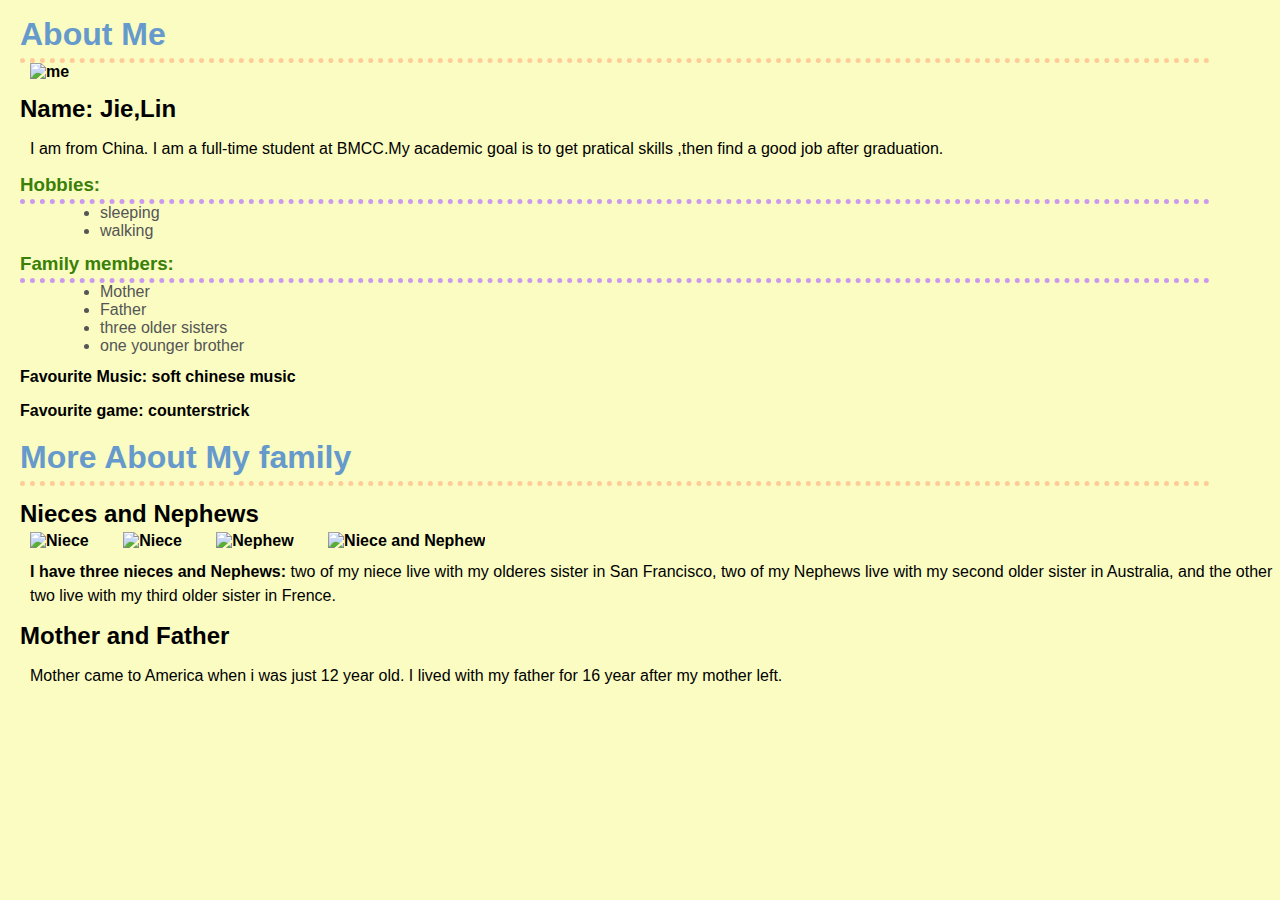
==== index.html @ 8f201110 "Update index.html" ====
<!DOCTYPE html>
<head>
<meta charset="UTF-8" />
<title>Hello Everyone</title>
</head>

<link rel="stylesheet" type="text/css" href="Friendly.css" media="screen" />
<body>
<h1> About Me </h1>

<a><img src="https://fbcdn-sphotos-d-a.akamaihd.net/hphotos-ak-xfa1/v/t1.0-9/390826_10150395090017549_1034919460_n.jpg?oh=c91e76a956597ceddb463aab492b917b&oe=549D6B32&__gda__=1419037245_77600a99f70ee69e45bc509bec740144"
width="300" height="200" alt="me" /></a>

<h2> Name: Jie,Lin </h2>
<p> I am from China. I am a full-time  student at BMCC.My academic goal is to get pratical skills ,then find a good job after graduation.</p>

<h3> Hobbies: </h3>
<ul>
	<li> sleeping </li>
	<li> walking </li>
</ul>

<h3> Family members: </h3>
<ul>
	<li> Mother </li>
	<li> Father </li>
	<li> three older sisters </li>
	<li> one younger brother </li>
</ul>


<h4> Favourite Music: soft chinese music</h4>
<h4> Favourite game: counterstrick</h4>


<h1> More About My family </h1>

<h2> Nieces and Nephews </h2>

<div id="photos">
	<a><img src="https://fbcdn-sphotos-h-a.akamaihd.net/hphotos-ak-prn2/v/t1.0-9/47038_1596318509078_1085529_n.jpg?oh=511486942f4c4638ea70ba1922fa0fb8&oe=549EE78C&__gda__=1418740312_992a29ecde03b522d1880442dde17d59"
	width="275" height="210" alt="Niece" /></a>
	<a><img src="https://scontent-a-lga.xx.fbcdn.net/hphotos-prn2/v/l/t1.0-9/45963_1596314268972_8139518_n.jpg?oh=b126a0c5f020871760a69cd40828c4b2&oe=548E9BFE" 
	width="275" height="210" alt="Niece"/></a>
	<a><img src="https://scontent-a-lga.xx.fbcdn.net/hphotos-xaf1/v/t1.0-9/281808_2298106733345_4588382_n.jpg?oh=8ca5b9435341a2b01d9464bff20dc4a3&oe=5484B4A2"
	width="275" height="210" alt="Nephew"/></a>
	<a><img src="https://fbcdn-sphotos-a-a.akamaihd.net/hphotos-ak-xaf1/v/t1.0-9/269556_2262843211779_4418679_n.jpg?oh=bec70d176c280bd500b9de8385ceecdd&oe=54A30935&__gda__=1419900188_e3d4f884b4794ddb7c5552a8312d3a61" 
	width="285" height="210" alt="Niece and Nephew"/></a>
</div>
<p><strong>I have three nieces and Nephews:</strong> two of my niece live with my olderes sister in San Francisco, two of my Nephews live with my second older sister in Australia, and the other two live with my third older sister in Frence.</p>

<h2> Mother and Father </h2>
<p> Mother came to America when i was just 12 year old. I lived with my father for 16 year after my mother left. </p>


</body>
<footer>
</footer>
</html>
---- Friendly.css ----
@charset "utf-8";
/* CSS Document */

*{
	margin:0;
	padding:0;
}

body{
	font-family:Arial,Helvetica,San-serif;
	background-color:#FAFCC2;
}

head{
	margin-top:30px;
	
}

h1{
	color:#69C;
	margin-right:300px;
	border-bottom:5px dotted #FC9;
}

h3{
	color:#3A7F07;

	border-bottom:5px dotted #C9E;
}

h1,h2,h3,h4{
	line-height:1.5;
	margin-top:10px;
	line-height:1.5;
	margin-left:20px;
	margin-right:70px;
}


p{
	line-height:1.5;
	margin-top:10px;
	line-height:1.5;
	margin-left:30px;
	margin-left:30px;
}

a{
	text-decoration:none;
	font-weight:bold;
	margin-left:30px;
}

}

img{
	/*margin-left:auto;
	margin-right:auto;*/
	text-align:center;
}

ul{
	padding-left:100px;
	color:#555;
}

footer{
	height:50px;
}
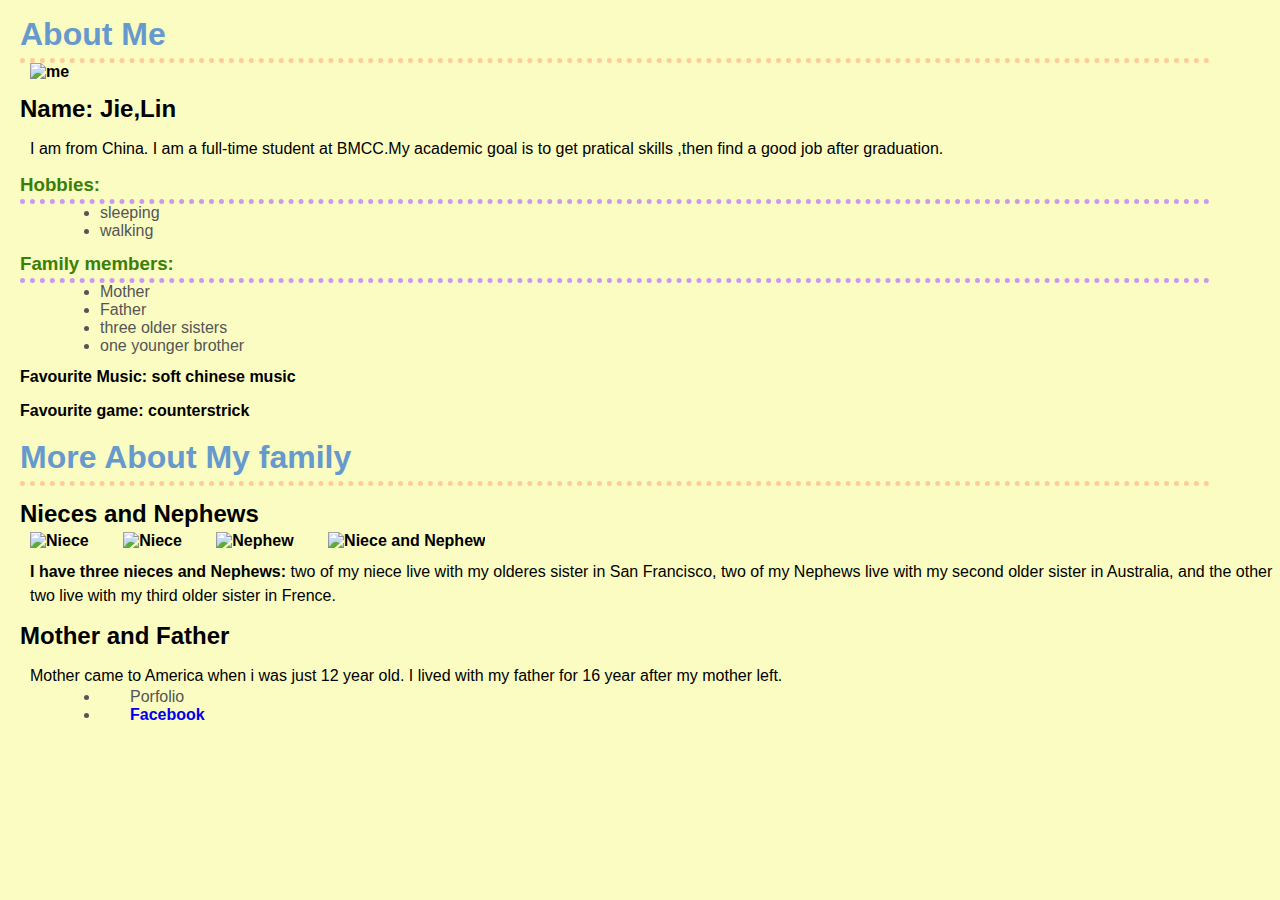
==== commit 502c595c: "Update index.html" ====
--- a/index.html
+++ b/index.html
@@ -2,14 +2,19 @@
 <head>
 <meta charset="UTF-8" />
 <title>Hello Everyone</title>
+<link rel="stylesheet" type="text/css" href="Friendly.css" media="screen" />
+	
 </head>
 
-<link rel="stylesheet" type="text/css" href="Friendly.css" media="screen" />
+
 <body>
+
 <h1> About Me </h1>
 
-<a><img src="https://fbcdn-sphotos-d-a.akamaihd.net/hphotos-ak-xfa1/v/t1.0-9/390826_10150395090017549_1034919460_n.jpg?oh=c91e76a956597ceddb463aab492b917b&oe=549D6B32&__gda__=1419037245_77600a99f70ee69e45bc509bec740144"
-width="300" height="200" alt="me" /></a>
+<div id="photos">
+	<a><img src="https://fbcdn-sphotos-d-a.akamaihd.net/hphotos-ak-xfa1/v/t1.0-9/390826_10150395090017549_1034919460_n.jpg?oh=c91e76a956597ceddb463aab492b917b&oe=549D6B32&__gda__=1419037245_77600a99f70ee69e45bc509bec740144"
+	width="250" height="170" alt="me" /></a>
+</div>
 
 <h2> Name: Jie,Lin </h2>
 <p> I am from China. I am a full-time  student at BMCC.My academic goal is to get pratical skills ,then find a good job after graduation.</p>
@@ -39,13 +44,13 @@
 
 <div id="photos">
 	<a><img src="https://fbcdn-sphotos-h-a.akamaihd.net/hphotos-ak-prn2/v/t1.0-9/47038_1596318509078_1085529_n.jpg?oh=511486942f4c4638ea70ba1922fa0fb8&oe=549EE78C&__gda__=1418740312_992a29ecde03b522d1880442dde17d59"
-	width="275" height="210" alt="Niece" /></a>
+	width="200" height="140" alt="Niece" /></a>
 	<a><img src="https://scontent-a-lga.xx.fbcdn.net/hphotos-prn2/v/l/t1.0-9/45963_1596314268972_8139518_n.jpg?oh=b126a0c5f020871760a69cd40828c4b2&oe=548E9BFE" 
-	width="275" height="210" alt="Niece"/></a>
+	width="200" height="140" alt="Niece"/></a>
 	<a><img src="https://scontent-a-lga.xx.fbcdn.net/hphotos-xaf1/v/t1.0-9/281808_2298106733345_4588382_n.jpg?oh=8ca5b9435341a2b01d9464bff20dc4a3&oe=5484B4A2"
-	width="275" height="210" alt="Nephew"/></a>
+	width="200" height="140" alt="Nephew"/></a>
 	<a><img src="https://fbcdn-sphotos-a-a.akamaihd.net/hphotos-ak-xaf1/v/t1.0-9/269556_2262843211779_4418679_n.jpg?oh=bec70d176c280bd500b9de8385ceecdd&oe=54A30935&__gda__=1419900188_e3d4f884b4794ddb7c5552a8312d3a61" 
-	width="285" height="210" alt="Niece and Nephew"/></a>
+	width="200" height="140" alt="Niece and Nephew"/></a>
 </div>
 <p><strong>I have three nieces and Nephews:</strong> two of my niece live with my olderes sister in San Francisco, two of my Nephews live with my second older sister in Australia, and the other two live with my third older sister in Frence.</p>
 
@@ -55,6 +60,15 @@
 
 </body>
 <footer>
+<div id="links">
+	<ul>
+	<li><a href="evollynn.com"></a>Porfolio</a></li>
+	<li><a href="https://www.facebook.com/hulk.lynn">Facebook</a></li>
+		
+	</ul>
+	
+	
+</div>
 </footer>
 </html>
 
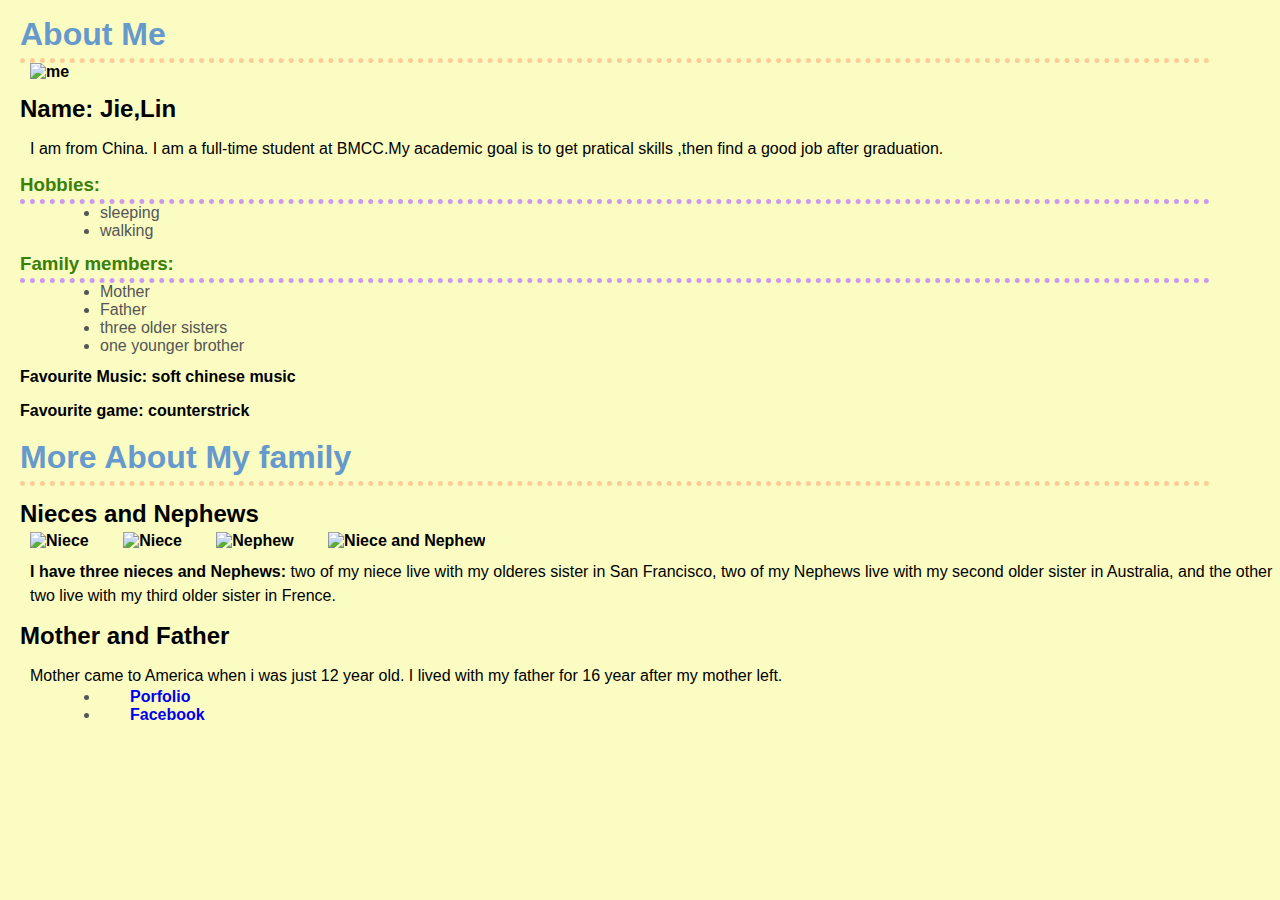
==== commit 6daa3b9b: "Update index.html" ====
--- a/index.html
+++ b/index.html
@@ -62,7 +62,7 @@
 <footer>
 <div id="links">
 	<ul>
-	<li><a href="evollynn.com"></a>Porfolio</a></li>
+	<li><a href="http://evollynn.com/">Porfolio</a></li>
 	<li><a href="https://www.facebook.com/hulk.lynn">Facebook</a></li>
 		
 	</ul>
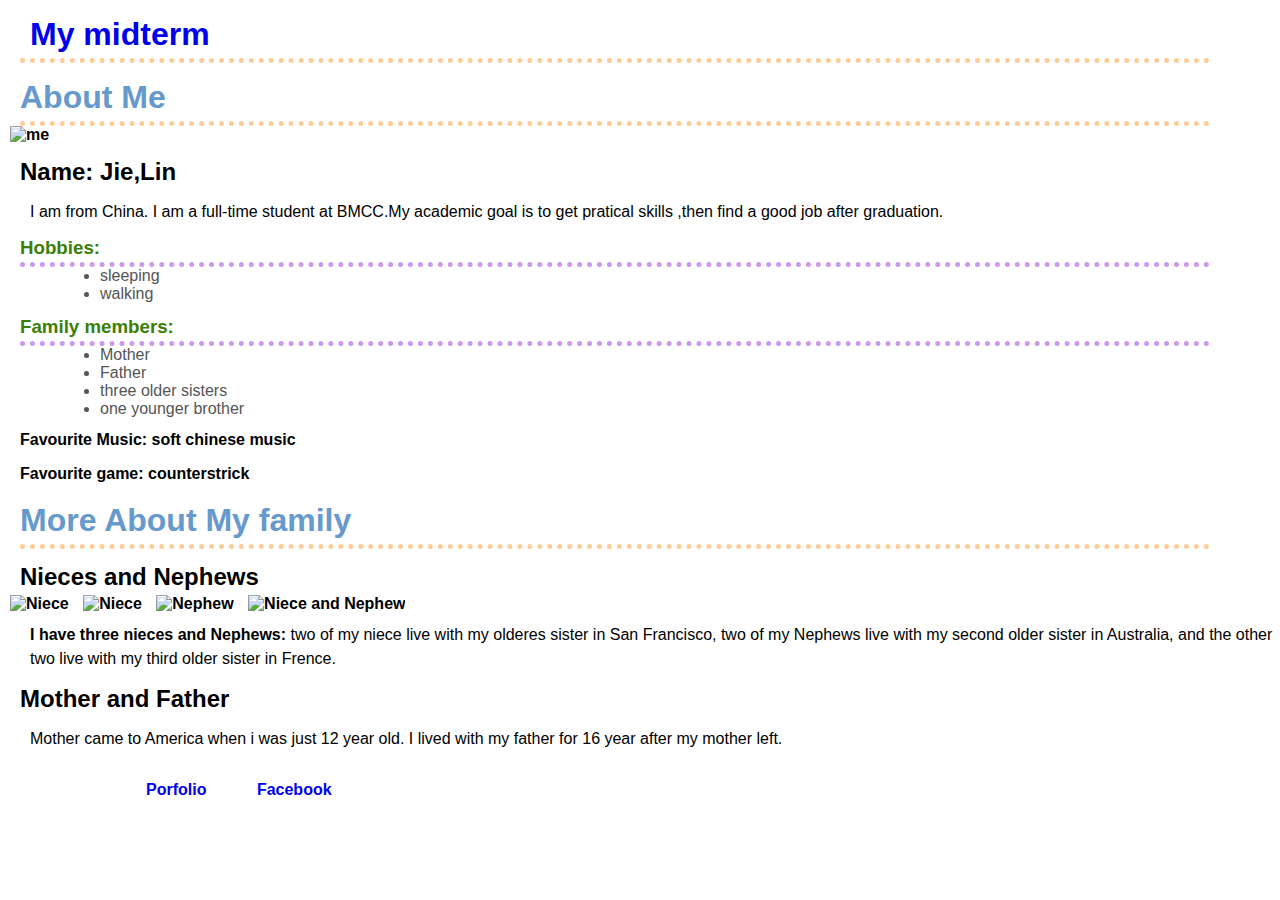
==== commit 24a13e2c: "Update the Index to Link to Midterm" ====
--- a/index.html
+++ b/index.html
@@ -8,11 +8,11 @@
 
 
 <body>
-
+<h1><a href="evollynn.github.io/evollynn_midterm/index.html">My midterm</a></h1>
 <h1> About Me </h1>
 
-<div id="photos">
-	<a><img src="https://fbcdn-sphotos-d-a.akamaihd.net/hphotos-ak-xfa1/v/t1.0-9/390826_10150395090017549_1034919460_n.jpg?oh=c91e76a956597ceddb463aab492b917b&oe=549D6B32&__gda__=1419037245_77600a99f70ee69e45bc509bec740144"
+<div class="photos">
+	<a><img src="https://fbcdn-sphotos-d-a.akamaihd.net/hphotos-ak-xfa1/v/t1.0-9/390826_10150395090017549_1034919460_n.jpg?oh=c91e76a956597ceddb463aab492b917b&amp;oe=549D6B32&amp;__gda__=1419037245_77600a99f70ee69e45bc509bec740144"
 	width="250" height="170" alt="me" /></a>
 </div>
 
@@ -42,14 +42,14 @@
 
 <h2> Nieces and Nephews </h2>
 
-<div id="photos">
-	<a><img src="https://fbcdn-sphotos-h-a.akamaihd.net/hphotos-ak-prn2/v/t1.0-9/47038_1596318509078_1085529_n.jpg?oh=511486942f4c4638ea70ba1922fa0fb8&oe=549EE78C&__gda__=1418740312_992a29ecde03b522d1880442dde17d59"
+<div class="photos">
+	<a><img src="https://fbcdn-sphotos-h-a.akamaihd.net/hphotos-ak-prn2/v/t1.0-9/47038_1596318509078_1085529_n.jpg?oh=511486942f4c4638ea70ba1922fa0fb8&amp;oe=549EE78C&amp;__gda__=1418740312_992a29ecde03b522d1880442dde17d59"
 	width="200" height="140" alt="Niece" /></a>
-	<a><img src="https://scontent-a-lga.xx.fbcdn.net/hphotos-prn2/v/l/t1.0-9/45963_1596314268972_8139518_n.jpg?oh=b126a0c5f020871760a69cd40828c4b2&oe=548E9BFE" 
+	<a><img src="https://scontent-a-lga.xx.fbcdn.net/hphotos-prn2/v/l/t1.0-9/45963_1596314268972_8139518_n.jpg?oh=b126a0c5f020871760a69cd40828c4b2&amp;oe=548E9BFE" 
 	width="200" height="140" alt="Niece"/></a>
-	<a><img src="https://scontent-a-lga.xx.fbcdn.net/hphotos-xaf1/v/t1.0-9/281808_2298106733345_4588382_n.jpg?oh=8ca5b9435341a2b01d9464bff20dc4a3&oe=5484B4A2"
+	<a><img src="https://scontent-a-lga.xx.fbcdn.net/hphotos-xaf1/v/t1.0-9/281808_2298106733345_4588382_n.jpg?oh=8ca5b9435341a2b01d9464bff20dc4a3&amp;oe=5484B4A2"
 	width="200" height="140" alt="Nephew"/></a>
-	<a><img src="https://fbcdn-sphotos-a-a.akamaihd.net/hphotos-ak-xaf1/v/t1.0-9/269556_2262843211779_4418679_n.jpg?oh=bec70d176c280bd500b9de8385ceecdd&oe=54A30935&__gda__=1419900188_e3d4f884b4794ddb7c5552a8312d3a61" 
+	<a><img src="https://fbcdn-sphotos-a-a.akamaihd.net/hphotos-ak-xaf1/v/t1.0-9/269556_2262843211779_4418679_n.jpg?oh=bec70d176c280bd500b9de8385ceecdd&amp;oe=54A30935&amp;__gda__=1419900188_e3d4f884b4794ddb7c5552a8312d3a61" 
 	width="200" height="140" alt="Niece and Nephew"/></a>
 </div>
 <p><strong>I have three nieces and Nephews:</strong> two of my niece live with my olderes sister in San Francisco, two of my Nephews live with my second older sister in Australia, and the other two live with my third older sister in Frence.</p>
@@ -57,11 +57,9 @@
 <h2> Mother and Father </h2>
 <p> Mother came to America when i was just 12 year old. I lived with my father for 16 year after my mother left. </p>
 
-
-</body>
 <footer>
 <div id="links">
-	<ul>
+	<ul class="me">
 	<li><a href="http://evollynn.com/">Porfolio</a></li>
 	<li><a href="https://www.facebook.com/hulk.lynn">Facebook</a></li>
 		
@@ -70,5 +68,7 @@
 	
 </div>
 </footer>
+</body>
+
 </html>
 
--- a/Friendly.css
+++ b/Friendly.css
@@ -8,7 +8,7 @@
 
 body{
 	font-family:Arial,Helvetica,San-serif;
-	background-color:#FAFCC2;
+	/*background-color:#FAFCC2;*/
 }
 
 head{
@@ -48,9 +48,12 @@
 a{
 	text-decoration:none;
 	font-weight:bold;
-	margin-left:30px;
+	margin-left:10px;
+	padding-top:10px;
 }
 
+#photos{
+	margin-left:20px;
 }
 
 img{
@@ -64,6 +67,19 @@
 	color:#555;
 }
 
+#links{
+	margin-top:30px;
+}
+
+#links ul li{
+	
+	/*list-style-type: none;*/
+	display: inline;
+	text-align:center;
+	margin-left:36px;
+}
+
 footer{
-	height:50px;
+	height:100px;
 }
+
